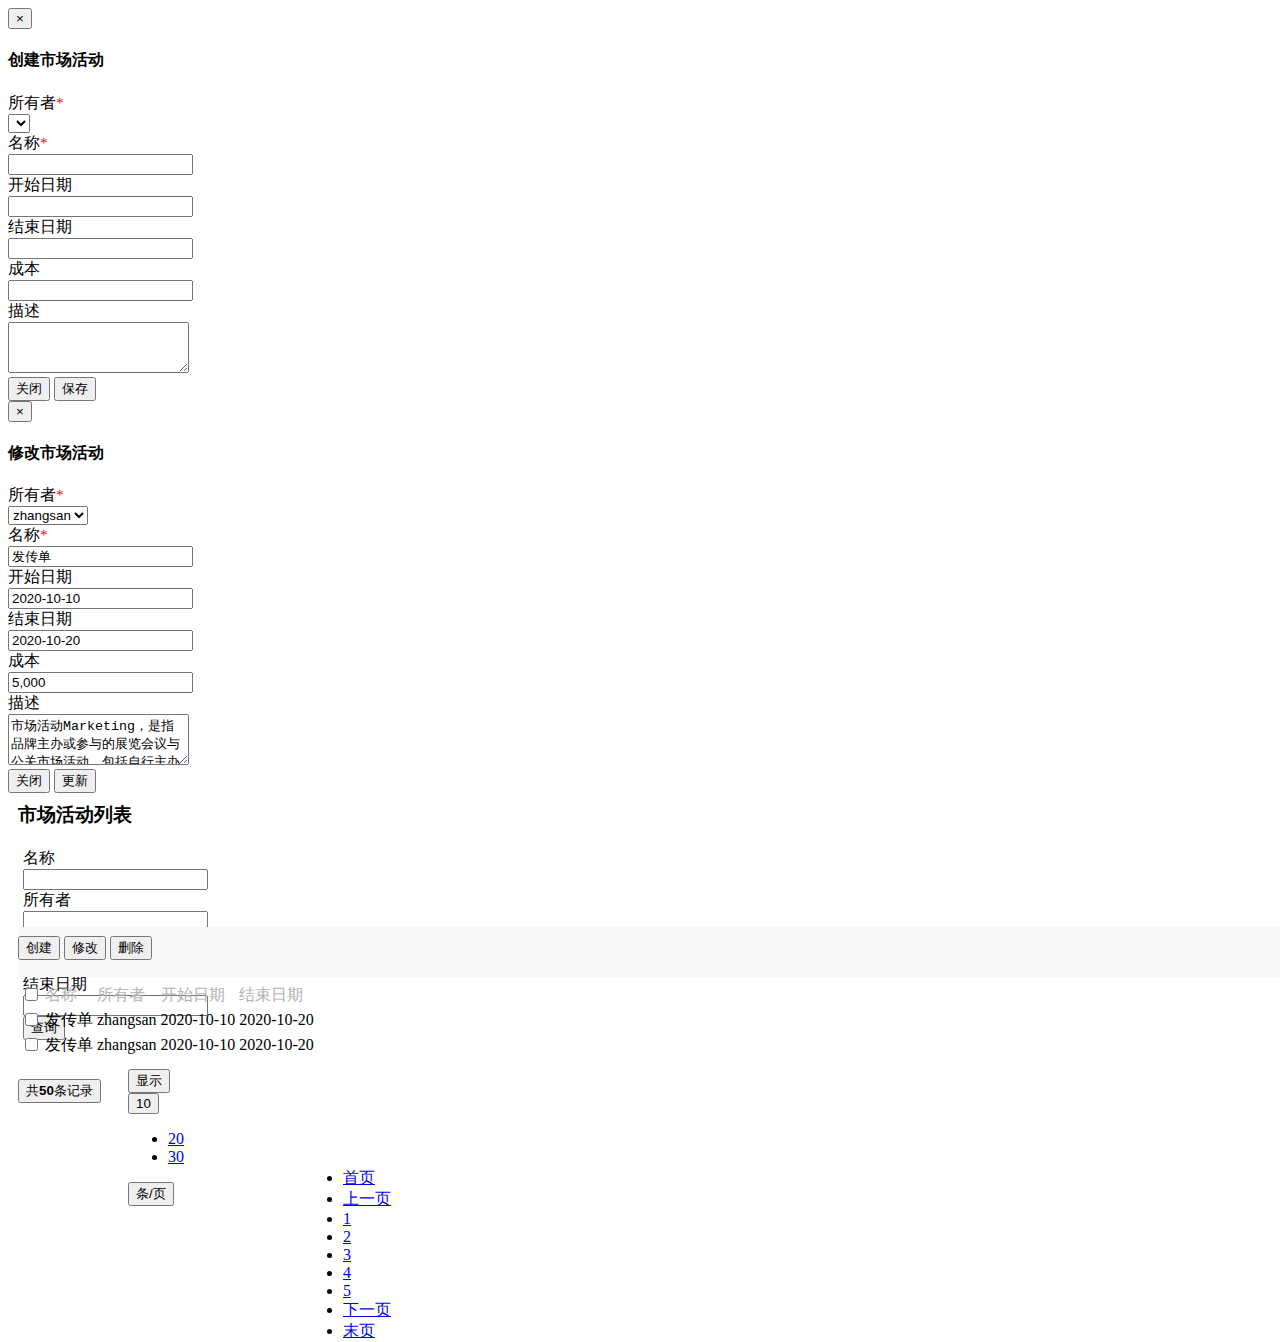
==== crm-springboot/src/main/resources/templates/workbench/activity/index.html @ 0351ab07 "2021年11月24日16:59:39 第一次提交" ====
<!DOCTYPE html>
<html xmlns:th="http://www.thymeleaf.org">
<head>
<meta charset="UTF-8">
	<base th:href="@{${#request.getScheme()}+'://'+
					 ${#request.getServerName()}+':'
					 ${#request.getServerPort()}+
					 ${#request.getServletContext()}+'/'}">
<link th:href="@{/jquery/bootstrap_3.3.0/css/bootstrap.min.css}" type="text/css" rel="stylesheet" />
<link th:href="@{/jquery/bootstrap-datetimepicker-master/css/bootstrap-datetimepicker.min.css}" type="text/css" rel="stylesheet" />

<script type="text/javascript" th:src="@{/jquery/jquery-1.11.1-min.js}"></script>
<script type="text/javascript" th:src="@{/jquery/bootstrap_3.3.0/js/bootstrap.min.js}"></script>
<script type="text/javascript" th:src="@{/jquery/bootstrap-datetimepicker-master/js/bootstrap-datetimepicker.js}"></script>
<script type="text/javascript" th:src="@{/jquery/bootstrap-datetimepicker-master/locale/bootstrap-datetimepicker.zh-CN.js}"></script>

<script type="text/javascript" th:inline="javascript">

	$(function(){
		//日期窗口
		$(".time").datetimepicker({
			minView:"month",
			language:"zh-CN",
			format:"yyyy-mm-dd",
			autoclose:true,
			todayBtn:true,
			pickerPosition:"bottom-left"
		});
		//弹出创建市场活动的模态窗口
		$("#createBtn").click(function () {
			queryAllUser();
			$("#createActivityModal").modal("show");
		});
	});

	//将用户列表添加到创建市场活动模态窗口的下拉项
	function queryAllUser() {
		$.ajax({
			url:"/user/selectAll",
			type:"get",
			dataType:"json",
			success:function (resp) {
				var html = "";
				$("#create-marketActivityOwner").html(html);
				$.each(resp,function (i,n) {
					html += '<option value="'+n.id+'">'+n.name+'</option>'
				});
				$("#create-marketActivityOwner").html(html);
				$("#create-marketActivityOwner").val([[${session.user.id}]]);
			}
		})
	}

	//创建市场活动
	function createActivity() {

	}
	
</script>
</head>
<body>

	<!-- 创建市场活动的模态窗口 -->
	<div class="modal fade" id="createActivityModal" role="dialog">
		<div class="modal-dialog" role="document" style="width: 85%;">
			<div class="modal-content">
				<div class="modal-header">
					<button type="button" class="close" data-dismiss="modal">
						<span aria-hidden="true">×</span>
					</button>
					<h4 class="modal-title" id="myModalLabel1">创建市场活动</h4>
				</div>
				<div class="modal-body">
				
					<form class="form-horizontal" role="form">
					
						<div class="form-group">
							<label for="create-marketActivityOwner" class="col-sm-2 control-label">所有者<span style="font-size: 15px; color: red;">*</span></label>
							<div class="col-sm-10" style="width: 300px;">
								<select class="form-control" id="create-marketActivityOwner">

								</select>
							</div>
                            <label for="create-marketActivityName" class="col-sm-2 control-label">名称<span style="font-size: 15px; color: red;">*</span></label>
                            <div class="col-sm-10" style="width: 300px;">
                                <input type="text" class="form-control" id="create-marketActivityName">
                            </div>
						</div>
						
						<div class="form-group">
							<label for="create-startTime" class="col-sm-2 control-label">开始日期</label>
							<div class="col-sm-10" style="width: 300px;">
								<input type="text" class="form-control time" id="create-startTime">
							</div>
							<label for="create-endTime" class="col-sm-2 control-label">结束日期</label>
							<div class="col-sm-10" style="width: 300px;">
								<input type="text" class="form-control time" id="create-endTime">
							</div>
						</div>
                        <div class="form-group">

                            <label for="create-cost" class="col-sm-2 control-label">成本</label>
                            <div class="col-sm-10" style="width: 300px;">
                                <input type="text" class="form-control" id="create-cost">
                            </div>
                        </div>
						<div class="form-group">
							<label for="create-describe" class="col-sm-2 control-label">描述</label>
							<div class="col-sm-10" style="width: 81%;">
								<textarea class="form-control" rows="3" id="create-describe"></textarea>
							</div>
						</div>
						
					</form>
					
				</div>
				<div class="modal-footer">
					<button type="button" class="btn btn-default" data-dismiss="modal">关闭</button>
					<button type="button" class="btn btn-primary" data-dismiss="modal">保存</button>
				</div>
			</div>
		</div>
	</div>
	
	<!-- 修改市场活动的模态窗口 -->
	<div class="modal fade" id="editActivityModal" role="dialog">
		<div class="modal-dialog" role="document" style="width: 85%;">
			<div class="modal-content">
				<div class="modal-header">
					<button type="button" class="close" data-dismiss="modal">
						<span aria-hidden="true">×</span>
					</button>
					<h4 class="modal-title" id="myModalLabel2">修改市场活动</h4>
				</div>
				<div class="modal-body">
				
					<form class="form-horizontal" role="form">
					
						<div class="form-group">
							<label for="edit-marketActivityOwner" class="col-sm-2 control-label">所有者<span style="font-size: 15px; color: red;">*</span></label>
							<div class="col-sm-10" style="width: 300px;">
								<select class="form-control" id="edit-marketActivityOwner">
								  <option>zhangsan</option>
								  <option>lisi</option>
								  <option>wangwu</option>
								</select>
							</div>
                            <label for="edit-marketActivityName" class="col-sm-2 control-label">名称<span style="font-size: 15px; color: red;">*</span></label>
                            <div class="col-sm-10" style="width: 300px;">
                                <input type="text" class="form-control" id="edit-marketActivityName" value="发传单">
                            </div>
						</div>

						<div class="form-group">
							<label for="edit-startTime" class="col-sm-2 control-label">开始日期</label>
							<div class="col-sm-10" style="width: 300px;">
								<input type="text" class="form-control" id="edit-startTime" value="2020-10-10">
							</div>
							<label for="edit-endTime" class="col-sm-2 control-label">结束日期</label>
							<div class="col-sm-10" style="width: 300px;">
								<input type="text" class="form-control" id="edit-endTime" value="2020-10-20">
							</div>
						</div>
						
						<div class="form-group">
							<label for="edit-cost" class="col-sm-2 control-label">成本</label>
							<div class="col-sm-10" style="width: 300px;">
								<input type="text" class="form-control" id="edit-cost" value="5,000">
							</div>
						</div>
						
						<div class="form-group">
							<label for="edit-describe" class="col-sm-2 control-label">描述</label>
							<div class="col-sm-10" style="width: 81%;">
								<textarea class="form-control" rows="3" id="edit-describe">市场活动Marketing，是指品牌主办或参与的展览会议与公关市场活动，包括自行主办的各类研讨会、客户交流会、演示会、新产品发布会、体验会、答谢会、年会和出席参加并布展或演讲的展览会、研讨会、行业交流会、颁奖典礼等</textarea>
							</div>
						</div>
						
					</form>
					
				</div>
				<div class="modal-footer">
					<button type="button" class="btn btn-default" data-dismiss="modal">关闭</button>
					<button type="button" class="btn btn-primary" data-dismiss="modal">更新</button>
				</div>
			</div>
		</div>
	</div>
	
	
	
	
	<div>
		<div style="position: relative; left: 10px; top: -10px;">
			<div class="page-header">
				<h3>市场活动列表</h3>
			</div>
		</div>
	</div>
	<div style="position: relative; top: -20px; left: 0px; width: 100%; height: 100%;">
		<div style="width: 100%; position: absolute;top: 5px; left: 10px;">
		
			<div class="btn-toolbar" role="toolbar" style="height: 80px;">
				<form class="form-inline" role="form" style="position: relative;top: 8%; left: 5px;">
				  
				  <div class="form-group">
				    <div class="input-group">
				      <div class="input-group-addon">名称</div>
				      <input class="form-control" type="text">
				    </div>
				  </div>
				  
				  <div class="form-group">
				    <div class="input-group">
				      <div class="input-group-addon">所有者</div>
				      <input class="form-control" type="text">
				    </div>
				  </div>


				  <div class="form-group">
				    <div class="input-group">
				      <div class="input-group-addon">开始日期</div>
					  <input class="form-control" type="text" id="startTime" />
				    </div>
				  </div>
				  <div class="form-group">
				    <div class="input-group">
				      <div class="input-group-addon">结束日期</div>
					  <input class="form-control" type="text" id="endTime">
				    </div>
				  </div>
				  
				  <button type="submit" class="btn btn-default">查询</button>
				  
				</form>
			</div>
			<div class="btn-toolbar" role="toolbar" style="background-color: #F7F7F7; height: 50px; position: relative;top: 5px;">
				<div class="btn-group" style="position: relative; top: 18%;">
				  <button id="createBtn" type="button" class="btn btn-primary"><span class="glyphicon glyphicon-plus"></span> 创建</button>
				  <button type="button" class="btn btn-default" data-toggle="modal" data-target="#editActivityModal"><span class="glyphicon glyphicon-pencil"></span> 修改</button>
				  <button type="button" class="btn btn-danger"><span class="glyphicon glyphicon-minus"></span> 删除</button>
				</div>
				
			</div>
			<div style="position: relative;top: 10px;">
				<table class="table table-hover">
					<thead>
						<tr style="color: #B3B3B3;">
							<td><input type="checkbox" /></td>
							<td>名称</td>
                            <td>所有者</td>
							<td>开始日期</td>
							<td>结束日期</td>
						</tr>
					</thead>
					<tbody>
						<tr class="active">
							<td><input type="checkbox" /></td>
							<td><a style="text-decoration: none; cursor: pointer;" onclick="window.location.href='detail.html';">发传单</a></td>
                            <td>zhangsan</td>
							<td>2020-10-10</td>
							<td>2020-10-20</td>
						</tr>
                        <tr class="active">
                            <td><input type="checkbox" /></td>
                            <td><a style="text-decoration: none; cursor: pointer;" onclick="window.location.href='detail.html';">发传单</a></td>
                            <td>zhangsan</td>
                            <td>2020-10-10</td>
                            <td>2020-10-20</td>
                        </tr>
					</tbody>
				</table>
			</div>
			
			<div style="height: 50px; position: relative;top: 30px;">
				<div>
					<button type="button" class="btn btn-default" style="cursor: default;">共<b>50</b>条记录</button>
				</div>
				<div class="btn-group" style="position: relative;top: -34px; left: 110px;">
					<button type="button" class="btn btn-default" style="cursor: default;">显示</button>
					<div class="btn-group">
						<button type="button" class="btn btn-default dropdown-toggle" data-toggle="dropdown">
							10
							<span class="caret"></span>
						</button>
						<ul class="dropdown-menu" role="menu">
							<li><a href="#">20</a></li>
							<li><a href="#">30</a></li>
						</ul>
					</div>
					<button type="button" class="btn btn-default" style="cursor: default;">条/页</button>
				</div>
				<div style="position: relative;top: -88px; left: 285px;">
					<nav>
						<ul class="pagination">
							<li class="disabled"><a href="#">首页</a></li>
							<li class="disabled"><a href="#">上一页</a></li>
							<li class="active"><a href="#">1</a></li>
							<li><a href="#">2</a></li>
							<li><a href="#">3</a></li>
							<li><a href="#">4</a></li>
							<li><a href="#">5</a></li>
							<li><a href="#">下一页</a></li>
							<li class="disabled"><a href="#">末页</a></li>
						</ul>
					</nav>
				</div>
			</div>
			
		</div>
		
	</div>
</body>
</html>
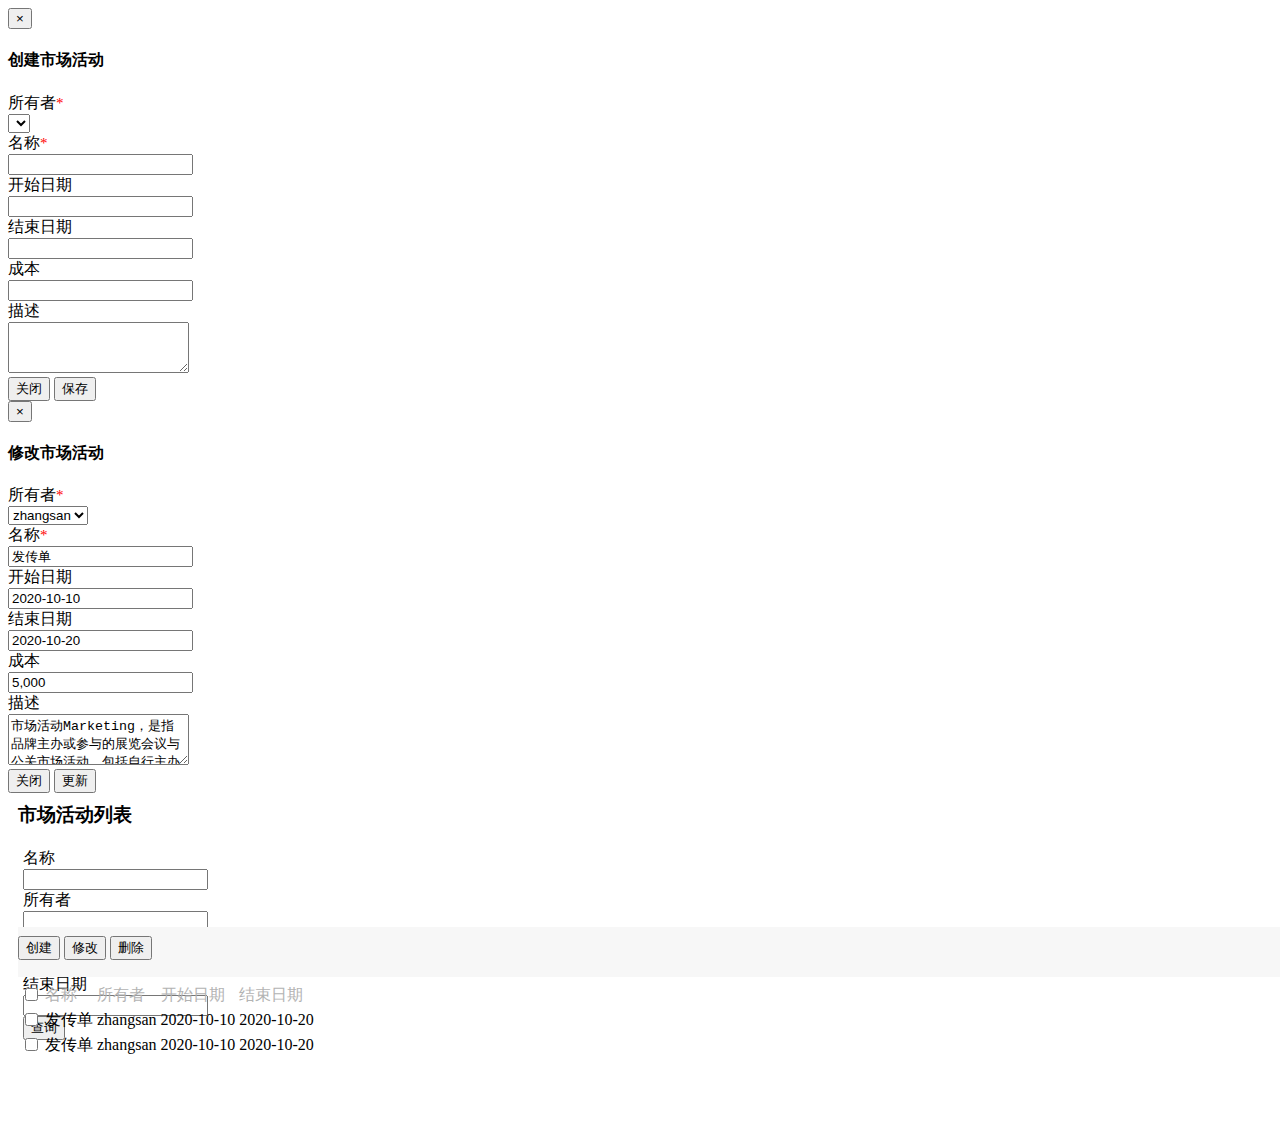
==== commit bd8f8659: "2021年11月24日17:00:08 第一次提交" ====
--- a/crm-springboot/src/main/resources/templates/workbench/activity/index.html
+++ b/crm-springboot/src/main/resources/templates/workbench/activity/index.html
@@ -8,12 +8,17 @@
 					 ${#request.getServletContext()}+'/'}">
 <link th:href="@{/jquery/bootstrap_3.3.0/css/bootstrap.min.css}" type="text/css" rel="stylesheet" />
 <link th:href="@{/jquery/bootstrap-datetimepicker-master/css/bootstrap-datetimepicker.min.css}" type="text/css" rel="stylesheet" />
-
+	<link th:href="@{/jquery/bs_pagination/jquery.bs_pagination.min.css}" type="text/css" rel="stylesheet" />
 <script type="text/javascript" th:src="@{/jquery/jquery-1.11.1-min.js}"></script>
 <script type="text/javascript" th:src="@{/jquery/bootstrap_3.3.0/js/bootstrap.min.js}"></script>
 <script type="text/javascript" th:src="@{/jquery/bootstrap-datetimepicker-master/js/bootstrap-datetimepicker.js}"></script>
 <script type="text/javascript" th:src="@{/jquery/bootstrap-datetimepicker-master/locale/bootstrap-datetimepicker.zh-CN.js}"></script>
-
+	<!-- 引入分页插件 -->
+	<!--<link th:href="@{/jquery/bs_pagination/jquery.bs_pagination.min.css}" type="text/css" rel="stylesheet" />-->
+	<script type="text/javascript" th:src="@{/jquery/bs_pagination/jquery.bs_pagination.min.js}"></script>
+	<script type="text/javascript" th:src="@{/jquery/bs_pagination/en.js}"></script>
+
+<script type="text/javascript" th:src="@{/jquery/verifyNotNull.js}"></script>
 <script type="text/javascript" th:inline="javascript">
 
 	$(function(){
@@ -31,6 +36,10 @@
 			queryAllUser();
 			$("#createActivityModal").modal("show");
 		});
+		//点击保存按钮创建市场活动
+		$("#addActivityBtn").click(function () {
+			createActivity();
+		})
 	});
 
 	//将用户列表添加到创建市场活动模态窗口的下拉项
@@ -53,6 +62,83 @@
 
 	//创建市场活动
 	function createActivity() {
+		var owner = $.trim($("#create-marketActivityOwner").val());
+		var name = $.trim($("#create-marketActivityName").val());
+		if(!verifyNotNull(owner)){
+			alert("所有者不能为空");
+			return;
+		}
+		if(!verifyNotNull(name)){
+			alert("名称不能为空");
+			return;
+		}
+		$.ajax({
+			url:"/activity/add",
+			data:$("#addActivityForm").serialize(),
+			type:"post",
+			dataType: "text",
+			success:function (resp) {
+				if(resp){
+					alert("添加市场活动成功");
+					$("#addActivityForm")[0].reset();
+					$("#createActivityModal").modal("hide");
+				}else {
+					alert("添加市场活动失败");
+				}
+			}
+		});
+	}
+
+	//条件分页查询
+	function pageQuery(pageNo,pageSize) {
+		var queryName = $.trim($("#queryName").val());
+		var queryOwner = $.trim($("#queryOwner").val());
+		var queryStartDate = $.trim($("#queryStartDate").val());
+		var queryEndDate = $.trim($("#queryEndDate").val());
+		$.ajax({
+			url:"/activity/pageQuery",
+			data:{
+				queryName:queryName,
+				queryOwner:queryOwner,
+				queryStartDate:queryStartDate,
+				queryEndDate:queryEndDate,
+				pageNo:pageNo,
+				pageSize:pageSize
+			},
+			type:"get",
+			dataType:"json",
+			success:function (resp) {
+				var html = "";
+				$("#activityBody").html(html);
+				$.each(resp.list,function (i,n) {
+					html += '<tr class="active">';
+					html +=     '<td><input type="checkbox" /></td>';
+					html +=     '<td><a style="text-decoration: none; cursor: pointer;" onclick="window.location.href=\'detail.html\';">'+n.name+'</a></td>';
+					html +=     '<td>'+n.owner+'</td>';
+					html +=     '<td>'+n.startDate+'</td>';
+					html +=     '<td>'+n.endDate+'</td>';
+					html += '</tr>';
+				});
+				$("#activityBody").html(html);
+				$("#activityPage").bs_pagination({
+					currentPage:pageNo, //当前页
+					rowsPerPage:pageSize,   //每页条数
+					maxRowsPerPage: 20,     //每页最多显示条数
+					totalPages:resp.pages,  //总页数
+					totalRows:total,    //总条数
+					visiblePageLinks: 3,    //显示卡片数量
+					showGoToPage: true,    //每页最多显示条数
+					showRowsPerPage: true,  //每页最多显示条数
+					showRowsInfo: true,     //每页最多显示条数
+					showRowsDefaultInfo: true,  //每页最多显示条数
+
+					//回调函数，点击分页组件时出发
+					onchange:function (event,data) {
+						pageQuery(data.currentPage,data.rowsPerPage);
+					}
+				});
+			}
+		})
 
 	}
 	
@@ -72,42 +158,42 @@
 				</div>
 				<div class="modal-body">
 				
-					<form class="form-horizontal" role="form">
+					<form id="addActivityForm" class="form-horizontal" role="form">
 					
 						<div class="form-group">
 							<label for="create-marketActivityOwner" class="col-sm-2 control-label">所有者<span style="font-size: 15px; color: red;">*</span></label>
 							<div class="col-sm-10" style="width: 300px;">
-								<select class="form-control" id="create-marketActivityOwner">
+								<select class="form-control" name="owner" id="create-marketActivityOwner">
 
 								</select>
 							</div>
                             <label for="create-marketActivityName" class="col-sm-2 control-label">名称<span style="font-size: 15px; color: red;">*</span></label>
                             <div class="col-sm-10" style="width: 300px;">
-                                <input type="text" class="form-control" id="create-marketActivityName">
+                                <input type="text" class="form-control" name="name" id="create-marketActivityName">
                             </div>
 						</div>
 						
 						<div class="form-group">
 							<label for="create-startTime" class="col-sm-2 control-label">开始日期</label>
 							<div class="col-sm-10" style="width: 300px;">
-								<input type="text" class="form-control time" id="create-startTime">
+								<input type="text" class="form-control time" name="startDate" id="create-startTime">
 							</div>
 							<label for="create-endTime" class="col-sm-2 control-label">结束日期</label>
 							<div class="col-sm-10" style="width: 300px;">
-								<input type="text" class="form-control time" id="create-endTime">
+								<input type="text" class="form-control time" name="endDate" id="create-endTime">
 							</div>
 						</div>
                         <div class="form-group">
 
                             <label for="create-cost" class="col-sm-2 control-label">成本</label>
                             <div class="col-sm-10" style="width: 300px;">
-                                <input type="text" class="form-control" id="create-cost">
+                                <input type="text" class="form-control" name="cost" id="create-cost">
                             </div>
                         </div>
 						<div class="form-group">
 							<label for="create-describe" class="col-sm-2 control-label">描述</label>
 							<div class="col-sm-10" style="width: 81%;">
-								<textarea class="form-control" rows="3" id="create-describe"></textarea>
+								<textarea class="form-control" rows="3" name="description" id="create-describe"></textarea>
 							</div>
 						</div>
 						
@@ -116,7 +202,7 @@
 				</div>
 				<div class="modal-footer">
 					<button type="button" class="btn btn-default" data-dismiss="modal">关闭</button>
-					<button type="button" class="btn btn-primary" data-dismiss="modal">保存</button>
+					<button id="addActivityBtn" type="button" class="btn btn-primary">保存</button>
 				</div>
 			</div>
 		</div>
@@ -186,9 +272,7 @@
 			</div>
 		</div>
 	</div>
-	
-	
-	
+
 	
 	<div>
 		<div style="position: relative; left: 10px; top: -10px;">
@@ -201,19 +285,18 @@
 		<div style="width: 100%; position: absolute;top: 5px; left: 10px;">
 		
 			<div class="btn-toolbar" role="toolbar" style="height: 80px;">
-				<form class="form-inline" role="form" style="position: relative;top: 8%; left: 5px;">
-				  
+				<form id="queryForm" class="form-inline" role="form" style="position: relative;top: 8%; left: 5px;">
 				  <div class="form-group">
 				    <div class="input-group">
 				      <div class="input-group-addon">名称</div>
-				      <input class="form-control" type="text">
+				      <input class="form-control" id="queryName" type="text">
 				    </div>
 				  </div>
 				  
 				  <div class="form-group">
 				    <div class="input-group">
 				      <div class="input-group-addon">所有者</div>
-				      <input class="form-control" type="text">
+				      <input class="form-control" id="queryOwner" type="text">
 				    </div>
 				  </div>
 
@@ -221,17 +304,17 @@
 				  <div class="form-group">
 				    <div class="input-group">
 				      <div class="input-group-addon">开始日期</div>
-					  <input class="form-control" type="text" id="startTime" />
+					  <input class="form-control" type="text" id="queryStartDate">
 				    </div>
 				  </div>
 				  <div class="form-group">
 				    <div class="input-group">
 				      <div class="input-group-addon">结束日期</div>
-					  <input class="form-control" type="text" id="endTime">
+					  <input class="form-control" type="text" id="queryEndDate">
 				    </div>
 				  </div>
 				  
-				  <button type="submit" class="btn btn-default">查询</button>
+				  <input type="button" class="btn btn-default" id="queryBtn" value="查询">
 				  
 				</form>
 			</div>
@@ -254,7 +337,7 @@
 							<td>结束日期</td>
 						</tr>
 					</thead>
-					<tbody>
+					<tbody id="activityBody">
 						<tr class="active">
 							<td><input type="checkbox" /></td>
 							<td><a style="text-decoration: none; cursor: pointer;" onclick="window.location.href='detail.html';">发传单</a></td>
@@ -274,38 +357,7 @@
 			</div>
 			
 			<div style="height: 50px; position: relative;top: 30px;">
-				<div>
-					<button type="button" class="btn btn-default" style="cursor: default;">共<b>50</b>条记录</button>
-				</div>
-				<div class="btn-group" style="position: relative;top: -34px; left: 110px;">
-					<button type="button" class="btn btn-default" style="cursor: default;">显示</button>
-					<div class="btn-group">
-						<button type="button" class="btn btn-default dropdown-toggle" data-toggle="dropdown">
-							10
-							<span class="caret"></span>
-						</button>
-						<ul class="dropdown-menu" role="menu">
-							<li><a href="#">20</a></li>
-							<li><a href="#">30</a></li>
-						</ul>
-					</div>
-					<button type="button" class="btn btn-default" style="cursor: default;">条/页</button>
-				</div>
-				<div style="position: relative;top: -88px; left: 285px;">
-					<nav>
-						<ul class="pagination">
-							<li class="disabled"><a href="#">首页</a></li>
-							<li class="disabled"><a href="#">上一页</a></li>
-							<li class="active"><a href="#">1</a></li>
-							<li><a href="#">2</a></li>
-							<li><a href="#">3</a></li>
-							<li><a href="#">4</a></li>
-							<li><a href="#">5</a></li>
-							<li><a href="#">下一页</a></li>
-							<li class="disabled"><a href="#">末页</a></li>
-						</ul>
-					</nav>
-				</div>
+				<div id="activityPage"></div>
 			</div>
 			
 		</div>
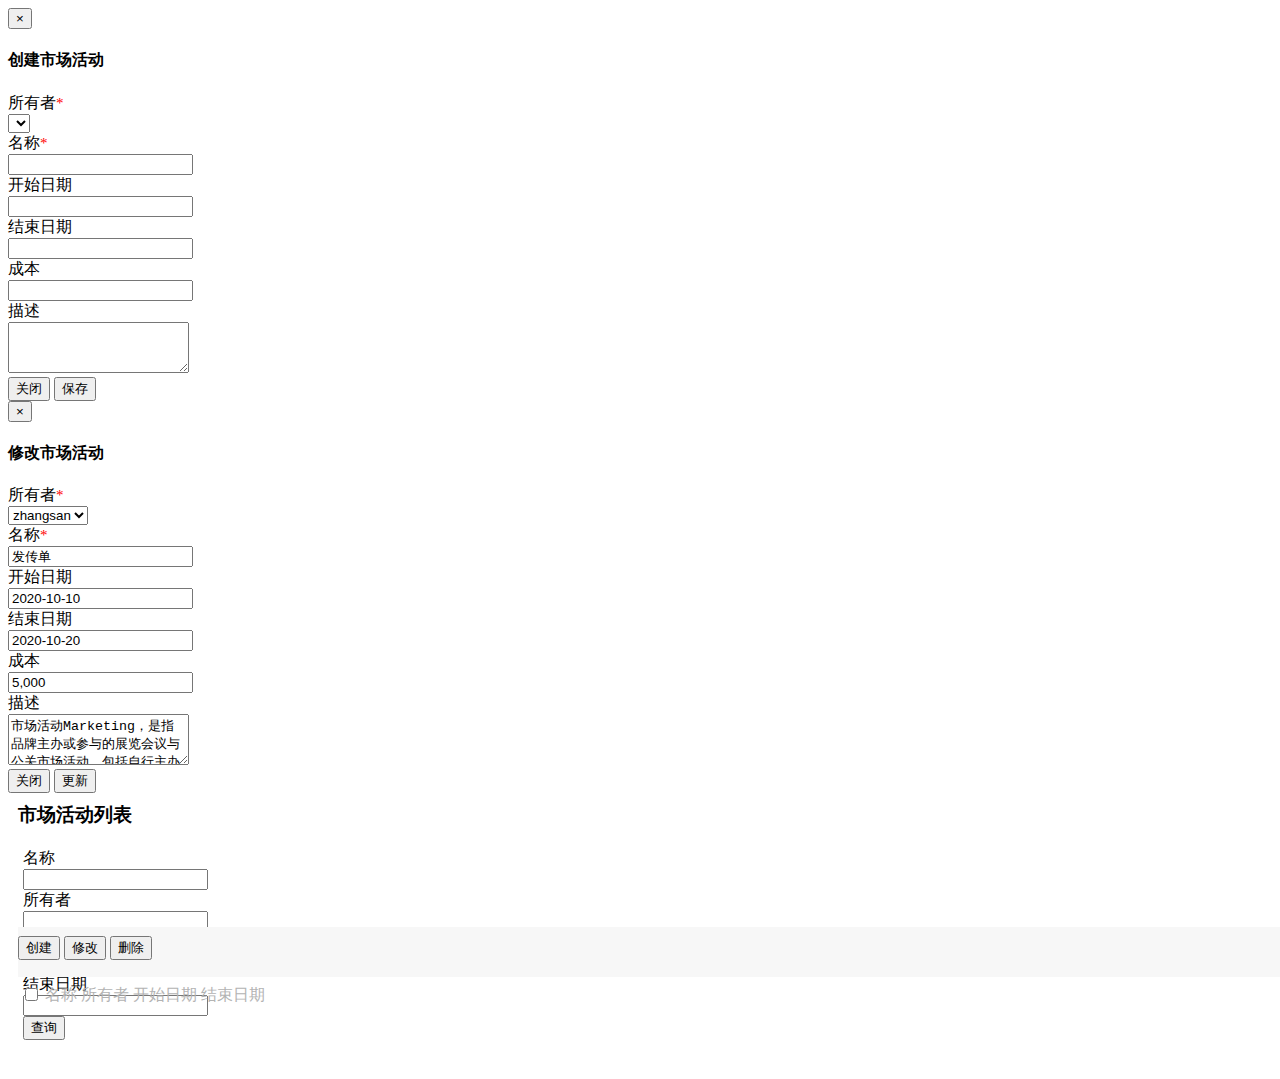
==== commit d7619ea7: "2021年11月25日20:29:50 完成分页" ====
--- a/crm-springboot/src/main/resources/templates/workbench/activity/index.html
+++ b/crm-springboot/src/main/resources/templates/workbench/activity/index.html
@@ -8,15 +8,16 @@
 					 ${#request.getServletContext()}+'/'}">
 <link th:href="@{/jquery/bootstrap_3.3.0/css/bootstrap.min.css}" type="text/css" rel="stylesheet" />
 <link th:href="@{/jquery/bootstrap-datetimepicker-master/css/bootstrap-datetimepicker.min.css}" type="text/css" rel="stylesheet" />
-	<link th:href="@{/jquery/bs_pagination/jquery.bs_pagination.min.css}" type="text/css" rel="stylesheet" />
+
 <script type="text/javascript" th:src="@{/jquery/jquery-1.11.1-min.js}"></script>
 <script type="text/javascript" th:src="@{/jquery/bootstrap_3.3.0/js/bootstrap.min.js}"></script>
 <script type="text/javascript" th:src="@{/jquery/bootstrap-datetimepicker-master/js/bootstrap-datetimepicker.js}"></script>
 <script type="text/javascript" th:src="@{/jquery/bootstrap-datetimepicker-master/locale/bootstrap-datetimepicker.zh-CN.js}"></script>
 	<!-- 引入分页插件 -->
-	<!--<link th:href="@{/jquery/bs_pagination/jquery.bs_pagination.min.css}" type="text/css" rel="stylesheet" />-->
+	<link rel="stylesheet" type="text/css" th:href="@{/jquery/bs_pagination/jquery.bs_pagination.min.css}">
 	<script type="text/javascript" th:src="@{/jquery/bs_pagination/jquery.bs_pagination.min.js}"></script>
 	<script type="text/javascript" th:src="@{/jquery/bs_pagination/en.js}"></script>
+
 
 <script type="text/javascript" th:src="@{/jquery/verifyNotNull.js}"></script>
 <script type="text/javascript" th:inline="javascript">
@@ -39,7 +40,17 @@
 		//点击保存按钮创建市场活动
 		$("#addActivityBtn").click(function () {
 			createActivity();
-		})
+		});
+		//页面刷新时，查询市场活动列表
+		pageQuery(1,3);
+		//点击查询按钮，查询市场活动列表
+		$("#queryBtn").click(function () {
+			var pageNum = $("#goto_page_activityPage").val();
+			if(!verifyNotNull(pageNum)){
+				pageNum = 1;
+			}
+			pageQuery(pageNum,$("#rows_per_page_activityPage").val());
+		});
 	});
 
 	//将用户列表添加到创建市场活动模态窗口的下拉项
@@ -82,6 +93,7 @@
 					alert("添加市场活动成功");
 					$("#addActivityForm")[0].reset();
 					$("#createActivityModal").modal("hide");
+					pageQuery(1,2);
 				}else {
 					alert("添加市场活动失败");
 				}
@@ -121,22 +133,27 @@
 				});
 				$("#activityBody").html(html);
 				$("#activityPage").bs_pagination({
-					currentPage:pageNo, //当前页
-					rowsPerPage:pageSize,   //每页条数
-					maxRowsPerPage: 20,     //每页最多显示条数
-					totalPages:resp.pages,  //总页数
-					totalRows:total,    //总条数
-					visiblePageLinks: 3,    //显示卡片数量
-					showGoToPage: true,    //每页最多显示条数
-					showRowsPerPage: true,  //每页最多显示条数
-					showRowsInfo: true,     //每页最多显示条数
-					showRowsDefaultInfo: true,  //每页最多显示条数
-
-					//回调函数，点击分页组件时出发
-					onchange:function (event,data) {
-						pageQuery(data.currentPage,data.rowsPerPage);
+					currentPage: pageNo, // 页码
+					rowsPerPage: pageSize, // 每页显示的记录条数
+					maxRowsPerPage: 20, // 每页最多显示的记录条数
+					totalPages: resp.pages, // 总页数
+					totalRows: resp.total, // 总记录条数
+
+					visiblePageLinks: 3, // 显示几个卡片
+
+					showGoToPage: true,
+					showRowsPerPage: true,
+					showRowsInfo: true,
+					showRowsDefaultInfo: true,
+
+					onChangePage : function(event, data){
+						pageQuery(data.currentPage , data.rowsPerPage);
+						//保存当前页和每页条数
+						$("#currentPageNum").val(data.currentPage);
+						$("#currentPageSize").val(data.rowsPerPage);
 					}
 				});
+
 			}
 		})
 
@@ -304,13 +321,13 @@
 				  <div class="form-group">
 				    <div class="input-group">
 				      <div class="input-group-addon">开始日期</div>
-					  <input class="form-control" type="text" id="queryStartDate">
+					  <input class="form-control time" type="text" id="queryStartDate">
 				    </div>
 				  </div>
 				  <div class="form-group">
 				    <div class="input-group">
 				      <div class="input-group-addon">结束日期</div>
-					  <input class="form-control" type="text" id="queryEndDate">
+					  <input class="form-control time" type="text" id="queryEndDate">
 				    </div>
 				  </div>
 				  
@@ -327,6 +344,8 @@
 				
 			</div>
 			<div style="position: relative;top: 10px;">
+				<input type="hidden" id="currentPageNum">
+				<input type="hidden" id="currentPageSize">
 				<table class="table table-hover">
 					<thead>
 						<tr style="color: #B3B3B3;">
@@ -338,20 +357,7 @@
 						</tr>
 					</thead>
 					<tbody id="activityBody">
-						<tr class="active">
-							<td><input type="checkbox" /></td>
-							<td><a style="text-decoration: none; cursor: pointer;" onclick="window.location.href='detail.html';">发传单</a></td>
-                            <td>zhangsan</td>
-							<td>2020-10-10</td>
-							<td>2020-10-20</td>
-						</tr>
-                        <tr class="active">
-                            <td><input type="checkbox" /></td>
-                            <td><a style="text-decoration: none; cursor: pointer;" onclick="window.location.href='detail.html';">发传单</a></td>
-                            <td>zhangsan</td>
-                            <td>2020-10-10</td>
-                            <td>2020-10-20</td>
-                        </tr>
+
 					</tbody>
 				</table>
 			</div>
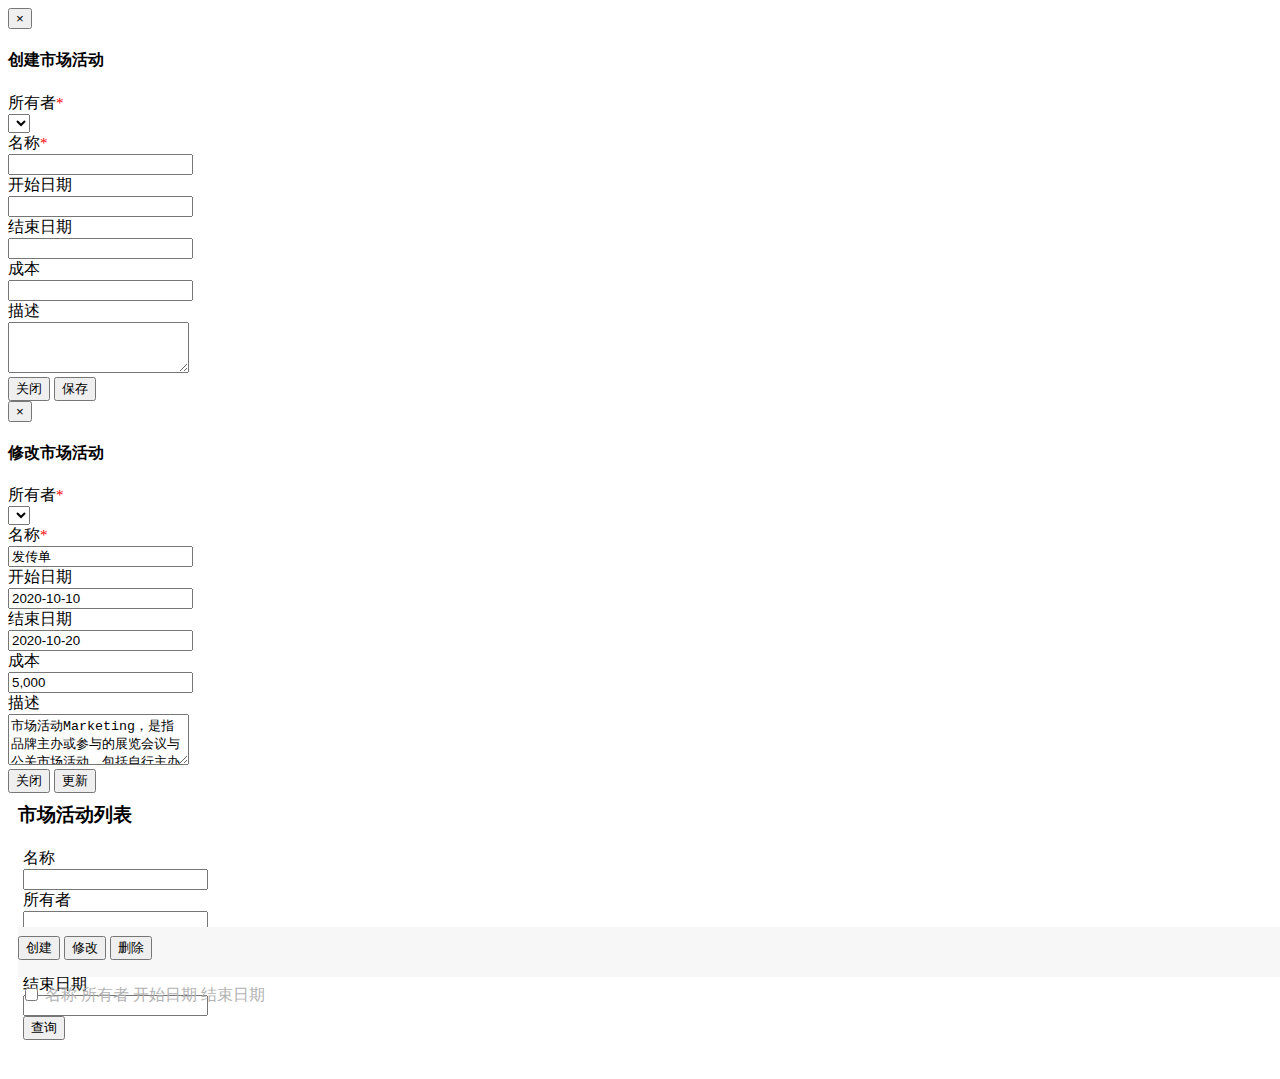
==== commit 01f92c0b: "2021年11月26日22:15:39" ====
--- a/crm-springboot/src/main/resources/templates/workbench/activity/index.html
+++ b/crm-springboot/src/main/resources/templates/workbench/activity/index.html
@@ -35,7 +35,6 @@
 		//弹出创建市场活动的模态窗口
 		$("#createBtn").click(function () {
 			queryAllUser();
-			$("#createActivityModal").modal("show");
 		});
 		//点击保存按钮创建市场活动
 		$("#addActivityBtn").click(function () {
@@ -45,12 +44,25 @@
 		pageQuery(1,3);
 		//点击查询按钮，查询市场活动列表
 		$("#queryBtn").click(function () {
-			var pageNum = $("#goto_page_activityPage").val();
-			if(!verifyNotNull(pageNum)){
-				pageNum = 1;
+			var gotoPage = $("#goto_page_activityPage").val();
+			var pageNo = $("#currentPageNum").val();
+			if(verifyNotNull(gotoPage)){
+				pageQuery(gotoPage,$("#rows_per_page_activityPage").val());
+			}else if(verifyNotNull(pageNo)){
+				pageQuery(pageNo,$("#rows_per_page_activityPage").val());
+			}else {
+				pageQuery(1,$("#rows_per_page_activityPage").val());
 			}
-			pageQuery(pageNum,$("#rows_per_page_activityPage").val());
-		});
+
+		});
+		//弹出修改页面
+		$("#editBtn").click(function () {
+			toEdit();
+		});
+		//点击修改按钮修改市场活动
+		$("#updateBtn").click(function () {
+			update();
+		})
 	});
 
 	//将用户列表添加到创建市场活动模态窗口的下拉项
@@ -68,7 +80,8 @@
 				$("#create-marketActivityOwner").html(html);
 				$("#create-marketActivityOwner").val([[${session.user.id}]]);
 			}
-		})
+		});
+		$("#createActivityModal").modal("show");
 	}
 
 	//创建市场活动
@@ -124,8 +137,8 @@
 				$("#activityBody").html(html);
 				$.each(resp.list,function (i,n) {
 					html += '<tr class="active">';
-					html +=     '<td><input type="checkbox" /></td>';
-					html +=     '<td><a style="text-decoration: none; cursor: pointer;" onclick="window.location.href=\'detail.html\';">'+n.name+'</a></td>';
+					html +=     '<td><input type="checkbox" value="'+n.id+'" name="choose" onclick="choose()"/></td>';
+					html +=     '<td><a href="javascript:void(0);" style="text-decoration: none; cursor: pointer;" onclick="toActivityDetail(\''+n.id+'\')">'+n.name+'</a></td>';
 					html +=     '<td>'+n.owner+'</td>';
 					html +=     '<td>'+n.startDate+'</td>';
 					html +=     '<td>'+n.endDate+'</td>';
@@ -148,17 +161,90 @@
 
 					onChangePage : function(event, data){
 						pageQuery(data.currentPage , data.rowsPerPage);
-						//保存当前页和每页条数
+						$("#chooseAll").prop("checked","");
 						$("#currentPageNum").val(data.currentPage);
-						$("#currentPageSize").val(data.rowsPerPage);
 					}
 				});
-
 			}
 		})
-
-	}
-	
+	}
+
+	//跳转至详情页
+	function toActivityDetail(id) {
+		document.location = "/activity/to/detail/"+id;
+	}
+
+	//全选与反选
+	function chooseAll() {
+		var chooses = $("input[name='choose']");
+		for (var i=0;i<chooses.length;i++){
+			chooses[i].checked = $("#chooseAll").prop("checked");
+		}
+	}
+
+	//单个选择
+	function choose() {
+		var choose = $("input[name='choose']");
+		var chose = $("input[name='choose']:checked");
+		if(choose.length === chose.length){
+			$("#chooseAll").prop("checked","checked");
+		}else {
+			$("#chooseAll").prop("checked","");
+		}
+	}
+
+	//跳转至修改市场活动页
+	function toEdit() {
+		var chooses = $("input[name='choose']:checked");
+		if(chooses.length === 1){
+			var id = chooses.val();
+			$.ajax({
+				url:"/activity/to/update",
+				data:{id:id},
+				type:"get",
+				dataType:"json",
+				success:function (resp) {
+					$("#editId").val(id);
+					var html = "";
+					$("#edit-marketActivityOwner").empty();
+					$.each(resp.list,function (i,n) {
+						$("#edit-marketActivityOwner").append("<option value='"+n.id+"'>"+n.name+"</option>");
+					});
+					$("#edit-marketActivityOwner").val(resp.act.owner);
+					$("#edit-marketActivityName").val(resp.act.name);
+					$("#edit-startTime").val(resp.act.startDate);
+					$("#edit-endTime").val(resp.act.endDate);
+					$("#edit-cost").val(resp.act.cost);
+					$("#edit-describe").val(resp.act.description);
+					$("#editActivityModal").modal("show");
+				}
+			})
+		}
+	}
+
+	//更新市场活动
+	function update() {
+		$.ajax({
+			url:"/activity/update",
+			data:$("#editForm").serialize(),
+			type:"post",
+			dataType:"json",
+			success:function (resp) {
+				if(resp === 1){
+					$("#editActivityModal").modal("hide");
+					alert("修改市场活动成功");
+					/*var pageNum = $("#goto_page_activityPage").val();
+					if(!verifyNotNull(pageNum)){
+						pageNum = 1;
+					}
+					pageQuery(pageNum,$("#rows_per_page_activityPage").val());*/
+					$("#queryBtn").click();
+				}else {
+					alert("修改市场活动失败");
+				}
+			}
+		})
+	}
 </script>
 </head>
 <body>
@@ -237,45 +323,44 @@
 				</div>
 				<div class="modal-body">
 				
-					<form class="form-horizontal" role="form">
-					
+					<form id="editForm" class="form-horizontal" role="form">
+
+						<input type="hidden" name="id" id="editId">
 						<div class="form-group">
 							<label for="edit-marketActivityOwner" class="col-sm-2 control-label">所有者<span style="font-size: 15px; color: red;">*</span></label>
 							<div class="col-sm-10" style="width: 300px;">
-								<select class="form-control" id="edit-marketActivityOwner">
-								  <option>zhangsan</option>
-								  <option>lisi</option>
-								  <option>wangwu</option>
+								<select class="form-control" name="owner" id="edit-marketActivityOwner">
+
 								</select>
 							</div>
                             <label for="edit-marketActivityName" class="col-sm-2 control-label">名称<span style="font-size: 15px; color: red;">*</span></label>
                             <div class="col-sm-10" style="width: 300px;">
-                                <input type="text" class="form-control" id="edit-marketActivityName" value="发传单">
+                                <input type="text" class="form-control" name="name" id="edit-marketActivityName" value="发传单">
                             </div>
 						</div>
 
 						<div class="form-group">
 							<label for="edit-startTime" class="col-sm-2 control-label">开始日期</label>
 							<div class="col-sm-10" style="width: 300px;">
-								<input type="text" class="form-control" id="edit-startTime" value="2020-10-10">
+								<input type="text" class="form-control time" name="startDate" id="edit-startTime" value="2020-10-10">
 							</div>
 							<label for="edit-endTime" class="col-sm-2 control-label">结束日期</label>
 							<div class="col-sm-10" style="width: 300px;">
-								<input type="text" class="form-control" id="edit-endTime" value="2020-10-20">
+								<input type="text" class="form-control time" name="endDate" id="edit-endTime" value="2020-10-20">
 							</div>
 						</div>
 						
 						<div class="form-group">
 							<label for="edit-cost" class="col-sm-2 control-label">成本</label>
 							<div class="col-sm-10" style="width: 300px;">
-								<input type="text" class="form-control" id="edit-cost" value="5,000">
+								<input type="text" class="form-control" name="cost" id="edit-cost" value="5,000">
 							</div>
 						</div>
 						
 						<div class="form-group">
 							<label for="edit-describe" class="col-sm-2 control-label">描述</label>
 							<div class="col-sm-10" style="width: 81%;">
-								<textarea class="form-control" rows="3" id="edit-describe">市场活动Marketing，是指品牌主办或参与的展览会议与公关市场活动，包括自行主办的各类研讨会、客户交流会、演示会、新产品发布会、体验会、答谢会、年会和出席参加并布展或演讲的展览会、研讨会、行业交流会、颁奖典礼等</textarea>
+								<textarea class="form-control" rows="3" name="description" id="edit-describe">市场活动Marketing，是指品牌主办或参与的展览会议与公关市场活动，包括自行主办的各类研讨会、客户交流会、演示会、新产品发布会、体验会、答谢会、年会和出席参加并布展或演讲的展览会、研讨会、行业交流会、颁奖典礼等</textarea>
 							</div>
 						</div>
 						
@@ -284,7 +369,7 @@
 				</div>
 				<div class="modal-footer">
 					<button type="button" class="btn btn-default" data-dismiss="modal">关闭</button>
-					<button type="button" class="btn btn-primary" data-dismiss="modal">更新</button>
+					<button id="updateBtn" type="button" class="btn btn-primary" >更新</button>
 				</div>
 			</div>
 		</div>
@@ -338,18 +423,16 @@
 			<div class="btn-toolbar" role="toolbar" style="background-color: #F7F7F7; height: 50px; position: relative;top: 5px;">
 				<div class="btn-group" style="position: relative; top: 18%;">
 				  <button id="createBtn" type="button" class="btn btn-primary"><span class="glyphicon glyphicon-plus"></span> 创建</button>
-				  <button type="button" class="btn btn-default" data-toggle="modal" data-target="#editActivityModal"><span class="glyphicon glyphicon-pencil"></span> 修改</button>
+				  <button id="editBtn" type="button" class="btn btn-default"><span class="glyphicon glyphicon-pencil"></span> 修改</button>
 				  <button type="button" class="btn btn-danger"><span class="glyphicon glyphicon-minus"></span> 删除</button>
 				</div>
 				
 			</div>
 			<div style="position: relative;top: 10px;">
-				<input type="hidden" id="currentPageNum">
-				<input type="hidden" id="currentPageSize">
 				<table class="table table-hover">
 					<thead>
 						<tr style="color: #B3B3B3;">
-							<td><input type="checkbox" /></td>
+							<td><input type="checkbox" id="chooseAll" onclick="chooseAll()"/></td>
 							<td>名称</td>
                             <td>所有者</td>
 							<td>开始日期</td>
@@ -363,6 +446,7 @@
 			</div>
 			
 			<div style="height: 50px; position: relative;top: 30px;">
+				<input type="hidden" id="currentPageNum">
 				<div id="activityPage"></div>
 			</div>
 			
